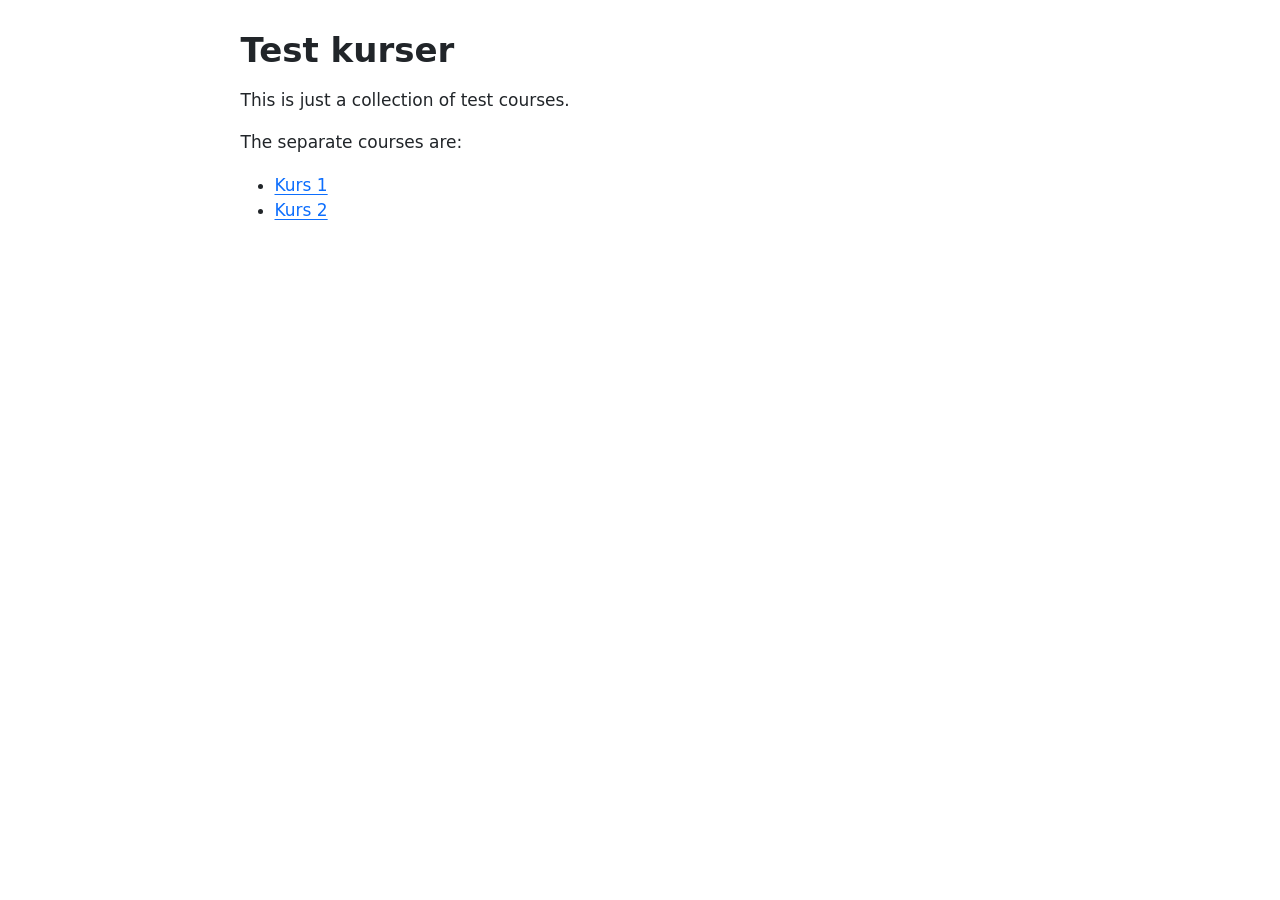
==== docs/index.html @ 8ccfe6ab "Add docs." ====
<!DOCTYPE html>
<html xmlns="http://www.w3.org/1999/xhtml" lang="en" xml:lang="en"><head>

<meta charset="utf-8">
<meta name="generator" content="quarto-1.7.32">

<meta name="viewport" content="width=device-width, initial-scale=1.0, user-scalable=yes">


<title>Test kurser</title>
<style>
code{white-space: pre-wrap;}
span.smallcaps{font-variant: small-caps;}
div.columns{display: flex; gap: min(4vw, 1.5em);}
div.column{flex: auto; overflow-x: auto;}
div.hanging-indent{margin-left: 1.5em; text-indent: -1.5em;}
ul.task-list{list-style: none;}
ul.task-list li input[type="checkbox"] {
  width: 0.8em;
  margin: 0 0.8em 0.2em -1em; /* quarto-specific, see https://github.com/quarto-dev/quarto-cli/issues/4556 */ 
  vertical-align: middle;
}
</style>


<script src="site_libs/quarto-nav/quarto-nav.js"></script>
<script src="site_libs/clipboard/clipboard.min.js"></script>
<script src="site_libs/quarto-search/autocomplete.umd.js"></script>
<script src="site_libs/quarto-search/fuse.min.js"></script>
<script src="site_libs/quarto-search/quarto-search.js"></script>
<meta name="quarto:offset" content="./">
<script src="site_libs/quarto-html/quarto.js" type="module"></script>
<script src="site_libs/quarto-html/tabsets/tabsets.js" type="module"></script>
<script src="site_libs/quarto-html/popper.min.js"></script>
<script src="site_libs/quarto-html/tippy.umd.min.js"></script>
<script src="site_libs/quarto-html/anchor.min.js"></script>
<link href="site_libs/quarto-html/tippy.css" rel="stylesheet">
<link href="site_libs/quarto-html/quarto-syntax-highlighting-37eea08aefeeee20ff55810ff984fec1.css" rel="stylesheet" id="quarto-text-highlighting-styles">
<script src="site_libs/bootstrap/bootstrap.min.js"></script>
<link href="site_libs/bootstrap/bootstrap-icons.css" rel="stylesheet">
<link href="site_libs/bootstrap/bootstrap-0e1a645df55b0552f9e6dd3c51d4ee0e.min.css" rel="stylesheet" append-hash="true" id="quarto-bootstrap" data-mode="light">
<script id="quarto-search-options" type="application/json">{
  "location": "sidebar",
  "copy-button": false,
  "collapse-after": 3,
  "panel-placement": "start",
  "type": "textbox",
  "limit": 50,
  "keyboard-shortcut": [
    "f",
    "/",
    "s"
  ],
  "show-item-context": false,
  "language": {
    "search-no-results-text": "No results",
    "search-matching-documents-text": "matching documents",
    "search-copy-link-title": "Copy link to search",
    "search-hide-matches-text": "Hide additional matches",
    "search-more-match-text": "more match in this document",
    "search-more-matches-text": "more matches in this document",
    "search-clear-button-title": "Clear",
    "search-text-placeholder": "",
    "search-detached-cancel-button-title": "Cancel",
    "search-submit-button-title": "Submit",
    "search-label": "Search"
  }
}</script>


</head>

<body class="fullcontent quarto-light">

<div id="quarto-search-results"></div>
<!-- content -->
<div id="quarto-content" class="quarto-container page-columns page-rows-contents page-layout-article">
<!-- sidebar -->
<!-- margin-sidebar -->
    
<!-- main -->
<main class="content" id="quarto-document-content">

<header id="title-block-header" class="quarto-title-block default">
<div class="quarto-title">
<h1 class="title">Test kurser</h1>
</div>



<div class="quarto-title-meta">

    
  
    
  </div>
  


</header>


<p>This is just a collection of test courses.</p>
<p>The separate courses are:</p>
<ul>
<li><a href="kurs1">Kurs 1</a></li>
<li><a href="kurs2">Kurs 2</a></li>
</ul>



</main> <!-- /main -->
<script id="quarto-html-after-body" type="application/javascript">
  window.document.addEventListener("DOMContentLoaded", function (event) {
    const icon = "";
    const anchorJS = new window.AnchorJS();
    anchorJS.options = {
      placement: 'right',
      icon: icon
    };
    anchorJS.add('.anchored');
    const isCodeAnnotation = (el) => {
      for (const clz of el.classList) {
        if (clz.startsWith('code-annotation-')) {                     
          return true;
        }
      }
      return false;
    }
    const onCopySuccess = function(e) {
      // button target
      const button = e.trigger;
      // don't keep focus
      button.blur();
      // flash "checked"
      button.classList.add('code-copy-button-checked');
      var currentTitle = button.getAttribute("title");
      button.setAttribute("title", "Copied!");
      let tooltip;
      if (window.bootstrap) {
        button.setAttribute("data-bs-toggle", "tooltip");
        button.setAttribute("data-bs-placement", "left");
        button.setAttribute("data-bs-title", "Copied!");
        tooltip = new bootstrap.Tooltip(button, 
          { trigger: "manual", 
            customClass: "code-copy-button-tooltip",
            offset: [0, -8]});
        tooltip.show();    
      }
      setTimeout(function() {
        if (tooltip) {
          tooltip.hide();
          button.removeAttribute("data-bs-title");
          button.removeAttribute("data-bs-toggle");
          button.removeAttribute("data-bs-placement");
        }
        button.setAttribute("title", currentTitle);
        button.classList.remove('code-copy-button-checked');
      }, 1000);
      // clear code selection
      e.clearSelection();
    }
    const getTextToCopy = function(trigger) {
        const codeEl = trigger.previousElementSibling.cloneNode(true);
        for (const childEl of codeEl.children) {
          if (isCodeAnnotation(childEl)) {
            childEl.remove();
          }
        }
        return codeEl.innerText;
    }
    const clipboard = new window.ClipboardJS('.code-copy-button:not([data-in-quarto-modal])', {
      text: getTextToCopy
    });
    clipboard.on('success', onCopySuccess);
    if (window.document.getElementById('quarto-embedded-source-code-modal')) {
      const clipboardModal = new window.ClipboardJS('.code-copy-button[data-in-quarto-modal]', {
        text: getTextToCopy,
        container: window.document.getElementById('quarto-embedded-source-code-modal')
      });
      clipboardModal.on('success', onCopySuccess);
    }
      var localhostRegex = new RegExp(/^(?:http|https):\/\/localhost\:?[0-9]*\//);
      var mailtoRegex = new RegExp(/^mailto:/);
        var filterRegex = new RegExp('/' + window.location.host + '/');
      var isInternal = (href) => {
          return filterRegex.test(href) || localhostRegex.test(href) || mailtoRegex.test(href);
      }
      // Inspect non-navigation links and adorn them if external
     var links = window.document.querySelectorAll('a[href]:not(.nav-link):not(.navbar-brand):not(.toc-action):not(.sidebar-link):not(.sidebar-item-toggle):not(.pagination-link):not(.no-external):not([aria-hidden]):not(.dropdown-item):not(.quarto-navigation-tool):not(.about-link)');
      for (var i=0; i<links.length; i++) {
        const link = links[i];
        if (!isInternal(link.href)) {
          // undo the damage that might have been done by quarto-nav.js in the case of
          // links that we want to consider external
          if (link.dataset.originalHref !== undefined) {
            link.href = link.dataset.originalHref;
          }
        }
      }
    function tippyHover(el, contentFn, onTriggerFn, onUntriggerFn) {
      const config = {
        allowHTML: true,
        maxWidth: 500,
        delay: 100,
        arrow: false,
        appendTo: function(el) {
            return el.parentElement;
        },
        interactive: true,
        interactiveBorder: 10,
        theme: 'quarto',
        placement: 'bottom-start',
      };
      if (contentFn) {
        config.content = contentFn;
      }
      if (onTriggerFn) {
        config.onTrigger = onTriggerFn;
      }
      if (onUntriggerFn) {
        config.onUntrigger = onUntriggerFn;
      }
      window.tippy(el, config); 
    }
    const noterefs = window.document.querySelectorAll('a[role="doc-noteref"]');
    for (var i=0; i<noterefs.length; i++) {
      const ref = noterefs[i];
      tippyHover(ref, function() {
        // use id or data attribute instead here
        let href = ref.getAttribute('data-footnote-href') || ref.getAttribute('href');
        try { href = new URL(href).hash; } catch {}
        const id = href.replace(/^#\/?/, "");
        const note = window.document.getElementById(id);
        if (note) {
          return note.innerHTML;
        } else {
          return "";
        }
      });
    }
    const xrefs = window.document.querySelectorAll('a.quarto-xref');
    const processXRef = (id, note) => {
      // Strip column container classes
      const stripColumnClz = (el) => {
        el.classList.remove("page-full", "page-columns");
        if (el.children) {
          for (const child of el.children) {
            stripColumnClz(child);
          }
        }
      }
      stripColumnClz(note)
      if (id === null || id.startsWith('sec-')) {
        // Special case sections, only their first couple elements
        const container = document.createElement("div");
        if (note.children && note.children.length > 2) {
          container.appendChild(note.children[0].cloneNode(true));
          for (let i = 1; i < note.children.length; i++) {
            const child = note.children[i];
            if (child.tagName === "P" && child.innerText === "") {
              continue;
            } else {
              container.appendChild(child.cloneNode(true));
              break;
            }
          }
          if (window.Quarto?.typesetMath) {
            window.Quarto.typesetMath(container);
          }
          return container.innerHTML
        } else {
          if (window.Quarto?.typesetMath) {
            window.Quarto.typesetMath(note);
          }
          return note.innerHTML;
        }
      } else {
        // Remove any anchor links if they are present
        const anchorLink = note.querySelector('a.anchorjs-link');
        if (anchorLink) {
          anchorLink.remove();
        }
        if (window.Quarto?.typesetMath) {
          window.Quarto.typesetMath(note);
        }
        if (note.classList.contains("callout")) {
          return note.outerHTML;
        } else {
          return note.innerHTML;
        }
      }
    }
    for (var i=0; i<xrefs.length; i++) {
      const xref = xrefs[i];
      tippyHover(xref, undefined, function(instance) {
        instance.disable();
        let url = xref.getAttribute('href');
        let hash = undefined; 
        if (url.startsWith('#')) {
          hash = url;
        } else {
          try { hash = new URL(url).hash; } catch {}
        }
        if (hash) {
          const id = hash.replace(/^#\/?/, "");
          const note = window.document.getElementById(id);
          if (note !== null) {
            try {
              const html = processXRef(id, note.cloneNode(true));
              instance.setContent(html);
            } finally {
              instance.enable();
              instance.show();
            }
          } else {
            // See if we can fetch this
            fetch(url.split('#')[0])
            .then(res => res.text())
            .then(html => {
              const parser = new DOMParser();
              const htmlDoc = parser.parseFromString(html, "text/html");
              const note = htmlDoc.getElementById(id);
              if (note !== null) {
                const html = processXRef(id, note);
                instance.setContent(html);
              } 
            }).finally(() => {
              instance.enable();
              instance.show();
            });
          }
        } else {
          // See if we can fetch a full url (with no hash to target)
          // This is a special case and we should probably do some content thinning / targeting
          fetch(url)
          .then(res => res.text())
          .then(html => {
            const parser = new DOMParser();
            const htmlDoc = parser.parseFromString(html, "text/html");
            const note = htmlDoc.querySelector('main.content');
            if (note !== null) {
              // This should only happen for chapter cross references
              // (since there is no id in the URL)
              // remove the first header
              if (note.children.length > 0 && note.children[0].tagName === "HEADER") {
                note.children[0].remove();
              }
              const html = processXRef(null, note);
              instance.setContent(html);
            } 
          }).finally(() => {
            instance.enable();
            instance.show();
          });
        }
      }, function(instance) {
      });
    }
        let selectedAnnoteEl;
        const selectorForAnnotation = ( cell, annotation) => {
          let cellAttr = 'data-code-cell="' + cell + '"';
          let lineAttr = 'data-code-annotation="' +  annotation + '"';
          const selector = 'span[' + cellAttr + '][' + lineAttr + ']';
          return selector;
        }
        const selectCodeLines = (annoteEl) => {
          const doc = window.document;
          const targetCell = annoteEl.getAttribute("data-target-cell");
          const targetAnnotation = annoteEl.getAttribute("data-target-annotation");
          const annoteSpan = window.document.querySelector(selectorForAnnotation(targetCell, targetAnnotation));
          const lines = annoteSpan.getAttribute("data-code-lines").split(",");
          const lineIds = lines.map((line) => {
            return targetCell + "-" + line;
          })
          let top = null;
          let height = null;
          let parent = null;
          if (lineIds.length > 0) {
              //compute the position of the single el (top and bottom and make a div)
              const el = window.document.getElementById(lineIds[0]);
              top = el.offsetTop;
              height = el.offsetHeight;
              parent = el.parentElement.parentElement;
            if (lineIds.length > 1) {
              const lastEl = window.document.getElementById(lineIds[lineIds.length - 1]);
              const bottom = lastEl.offsetTop + lastEl.offsetHeight;
              height = bottom - top;
            }
            if (top !== null && height !== null && parent !== null) {
              // cook up a div (if necessary) and position it 
              let div = window.document.getElementById("code-annotation-line-highlight");
              if (div === null) {
                div = window.document.createElement("div");
                div.setAttribute("id", "code-annotation-line-highlight");
                div.style.position = 'absolute';
                parent.appendChild(div);
              }
              div.style.top = top - 2 + "px";
              div.style.height = height + 4 + "px";
              div.style.left = 0;
              let gutterDiv = window.document.getElementById("code-annotation-line-highlight-gutter");
              if (gutterDiv === null) {
                gutterDiv = window.document.createElement("div");
                gutterDiv.setAttribute("id", "code-annotation-line-highlight-gutter");
                gutterDiv.style.position = 'absolute';
                const codeCell = window.document.getElementById(targetCell);
                const gutter = codeCell.querySelector('.code-annotation-gutter');
                gutter.appendChild(gutterDiv);
              }
              gutterDiv.style.top = top - 2 + "px";
              gutterDiv.style.height = height + 4 + "px";
            }
            selectedAnnoteEl = annoteEl;
          }
        };
        const unselectCodeLines = () => {
          const elementsIds = ["code-annotation-line-highlight", "code-annotation-line-highlight-gutter"];
          elementsIds.forEach((elId) => {
            const div = window.document.getElementById(elId);
            if (div) {
              div.remove();
            }
          });
          selectedAnnoteEl = undefined;
        };
          // Handle positioning of the toggle
      window.addEventListener(
        "resize",
        throttle(() => {
          elRect = undefined;
          if (selectedAnnoteEl) {
            selectCodeLines(selectedAnnoteEl);
          }
        }, 10)
      );
      function throttle(fn, ms) {
      let throttle = false;
      let timer;
        return (...args) => {
          if(!throttle) { // first call gets through
              fn.apply(this, args);
              throttle = true;
          } else { // all the others get throttled
              if(timer) clearTimeout(timer); // cancel #2
              timer = setTimeout(() => {
                fn.apply(this, args);
                timer = throttle = false;
              }, ms);
          }
        };
      }
        // Attach click handler to the DT
        const annoteDls = window.document.querySelectorAll('dt[data-target-cell]');
        for (const annoteDlNode of annoteDls) {
          annoteDlNode.addEventListener('click', (event) => {
            const clickedEl = event.target;
            if (clickedEl !== selectedAnnoteEl) {
              unselectCodeLines();
              const activeEl = window.document.querySelector('dt[data-target-cell].code-annotation-active');
              if (activeEl) {
                activeEl.classList.remove('code-annotation-active');
              }
              selectCodeLines(clickedEl);
              clickedEl.classList.add('code-annotation-active');
            } else {
              // Unselect the line
              unselectCodeLines();
              clickedEl.classList.remove('code-annotation-active');
            }
          });
        }
    const findCites = (el) => {
      const parentEl = el.parentElement;
      if (parentEl) {
        const cites = parentEl.dataset.cites;
        if (cites) {
          return {
            el,
            cites: cites.split(' ')
          };
        } else {
          return findCites(el.parentElement)
        }
      } else {
        return undefined;
      }
    };
    var bibliorefs = window.document.querySelectorAll('a[role="doc-biblioref"]');
    for (var i=0; i<bibliorefs.length; i++) {
      const ref = bibliorefs[i];
      const citeInfo = findCites(ref);
      if (citeInfo) {
        tippyHover(citeInfo.el, function() {
          var popup = window.document.createElement('div');
          citeInfo.cites.forEach(function(cite) {
            var citeDiv = window.document.createElement('div');
            citeDiv.classList.add('hanging-indent');
            citeDiv.classList.add('csl-entry');
            var biblioDiv = window.document.getElementById('ref-' + cite);
            if (biblioDiv) {
              citeDiv.innerHTML = biblioDiv.innerHTML;
            }
            popup.appendChild(citeDiv);
          });
          return popup.innerHTML;
        });
      }
    }
  });
  </script>
</div> <!-- /content -->




</body></html>
---- docs/site_libs/quarto-html/tippy.css ----
.tippy-box[data-animation=fade][data-state=hidden]{opacity:0}[data-tippy-root]{max-width:calc(100vw - 10px)}.tippy-box{position:relative;background-color:#333;color:#fff;border-radius:4px;font-size:14px;line-height:1.4;white-space:normal;outline:0;transition-property:transform,visibility,opacity}.tippy-box[data-placement^=top]>.tippy-arrow{bottom:0}.tippy-box[data-placement^=top]>.tippy-arrow:before{bottom:-7px;left:0;border-width:8px 8px 0;border-top-color:initial;transform-origin:center top}.tippy-box[data-placement^=bottom]>.tippy-arrow{top:0}.tippy-box[data-placement^=bottom]>.tippy-arrow:before{top:-7px;left:0;border-width:0 8px 8px;border-bottom-color:initial;transform-origin:center bottom}.tippy-box[data-placement^=left]>.tippy-arrow{right:0}.tippy-box[data-placement^=left]>.tippy-arrow:before{border-width:8px 0 8px 8px;border-left-color:initial;right:-7px;transform-origin:center left}.tippy-box[data-placement^=right]>.tippy-arrow{left:0}.tippy-box[data-placement^=right]>.tippy-arrow:before{left:-7px;border-width:8px 8px 8px 0;border-right-color:initial;transform-origin:center right}.tippy-box[data-inertia][data-state=visible]{transition-timing-function:cubic-bezier(.54,1.5,.38,1.11)}.tippy-arrow{width:16px;height:16px;color:#333}.tippy-arrow:before{content:"";position:absolute;border-color:transparent;border-style:solid}.tippy-content{position:relative;padding:5px 9px;z-index:1}
---- docs/site_libs/quarto-html/quarto-syntax-highlighting-37eea08aefeeee20ff55810ff984fec1.css ----
/* quarto syntax highlight colors */
:root {
  --quarto-hl-ot-color: #003B4F;
  --quarto-hl-at-color: #657422;
  --quarto-hl-ss-color: #20794D;
  --quarto-hl-an-color: #5E5E5E;
  --quarto-hl-fu-color: #4758AB;
  --quarto-hl-st-color: #20794D;
  --quarto-hl-cf-color: #003B4F;
  --quarto-hl-op-color: #5E5E5E;
  --quarto-hl-er-color: #AD0000;
  --quarto-hl-bn-color: #AD0000;
  --quarto-hl-al-color: #AD0000;
  --quarto-hl-va-color: #111111;
  --quarto-hl-bu-color: inherit;
  --quarto-hl-ex-color: inherit;
  --quarto-hl-pp-color: #AD0000;
  --quarto-hl-in-color: #5E5E5E;
  --quarto-hl-vs-color: #20794D;
  --quarto-hl-wa-color: #5E5E5E;
  --quarto-hl-do-color: #5E5E5E;
  --quarto-hl-im-color: #00769E;
  --quarto-hl-ch-color: #20794D;
  --quarto-hl-dt-color: #AD0000;
  --quarto-hl-fl-color: #AD0000;
  --quarto-hl-co-color: #5E5E5E;
  --quarto-hl-cv-color: #5E5E5E;
  --quarto-hl-cn-color: #8f5902;
  --quarto-hl-sc-color: #5E5E5E;
  --quarto-hl-dv-color: #AD0000;
  --quarto-hl-kw-color: #003B4F;
}

/* other quarto variables */
:root {
  --quarto-font-monospace: SFMono-Regular, Menlo, Monaco, Consolas, "Liberation Mono", "Courier New", monospace;
}

/* syntax highlight based on Pandoc's rules */
pre > code.sourceCode > span {
  color: #003B4F;
}

code.sourceCode > span {
  color: #003B4F;
}

div.sourceCode,
div.sourceCode pre.sourceCode {
  color: #003B4F;
}

/* Normal */
code span {
  color: #003B4F;
}

/* Alert */
code span.al {
  color: #AD0000;
  font-style: inherit;
}

/* Annotation */
code span.an {
  color: #5E5E5E;
  font-style: inherit;
}

/* Attribute */
code span.at {
  color: #657422;
  font-style: inherit;
}

/* BaseN */
code span.bn {
  color: #AD0000;
  font-style: inherit;
}

/* BuiltIn */
code span.bu {
  font-style: inherit;
}

/* ControlFlow */
code span.cf {
  color: #003B4F;
  font-weight: bold;
  font-style: inherit;
}

/* Char */
code span.ch {
  color: #20794D;
  font-style: inherit;
}

/* Constant */
code span.cn {
  color: #8f5902;
  font-style: inherit;
}

/* Comment */
code span.co {
  color: #5E5E5E;
  font-style: inherit;
}

/* CommentVar */
code span.cv {
  color: #5E5E5E;
  font-style: italic;
}

/* Documentation */
code span.do {
  color: #5E5E5E;
  font-style: italic;
}

/* DataType */
code span.dt {
  color: #AD0000;
  font-style: inherit;
}

/* DecVal */
code span.dv {
  color: #AD0000;
  font-style: inherit;
}

/* Error */
code span.er {
  color: #AD0000;
  font-style: inherit;
}

/* Extension */
code span.ex {
  font-style: inherit;
}

/* Float */
code span.fl {
  color: #AD0000;
  font-style: inherit;
}

/* Function */
code span.fu {
  color: #4758AB;
  font-style: inherit;
}

/* Import */
code span.im {
  color: #00769E;
  font-style: inherit;
}

/* Information */
code span.in {
  color: #5E5E5E;
  font-style: inherit;
}

/* Keyword */
code span.kw {
  color: #003B4F;
  font-weight: bold;
  font-style: inherit;
}

/* Operator */
code span.op {
  color: #5E5E5E;
  font-style: inherit;
}

/* Other */
code span.ot {
  color: #003B4F;
  font-style: inherit;
}

/* Preprocessor */
code span.pp {
  color: #AD0000;
  font-style: inherit;
}

/* SpecialChar */
code span.sc {
  color: #5E5E5E;
  font-style: inherit;
}

/* SpecialString */
code span.ss {
  color: #20794D;
  font-style: inherit;
}

/* String */
code span.st {
  color: #20794D;
  font-style: inherit;
}

/* Variable */
code span.va {
  color: #111111;
  font-style: inherit;
}

/* VerbatimString */
code span.vs {
  color: #20794D;
  font-style: inherit;
}

/* Warning */
code span.wa {
  color: #5E5E5E;
  font-style: italic;
}

.prevent-inlining {
  content: "</";
}

/*# sourceMappingURL=27d3d809615f7771493d095567f04340.css.map */
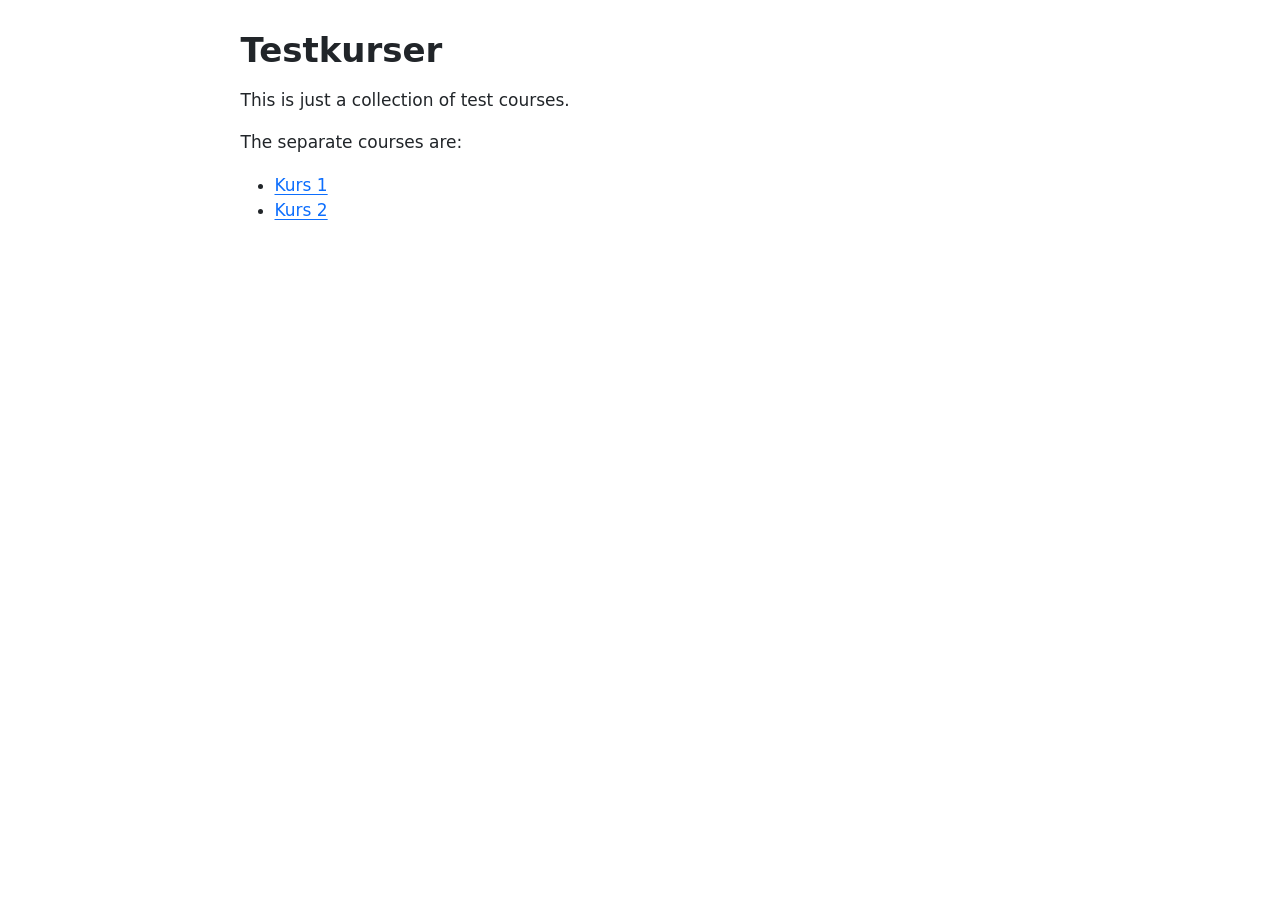
==== commit 58594c4a: "Fix typo." ====
--- a/docs/index.html
+++ b/docs/index.html
@@ -7,7 +7,7 @@
 <meta name="viewport" content="width=device-width, initial-scale=1.0, user-scalable=yes">
 
 
-<title>Test kurser</title>
+<title>Testkurser</title>
 <style>
 code{white-space: pre-wrap;}
 span.smallcaps{font-variant: small-caps;}
@@ -83,7 +83,7 @@
 
 <header id="title-block-header" class="quarto-title-block default">
 <div class="quarto-title">
-<h1 class="title">Test kurser</h1>
+<h1 class="title">Testkurser</h1>
 </div>
 
 
